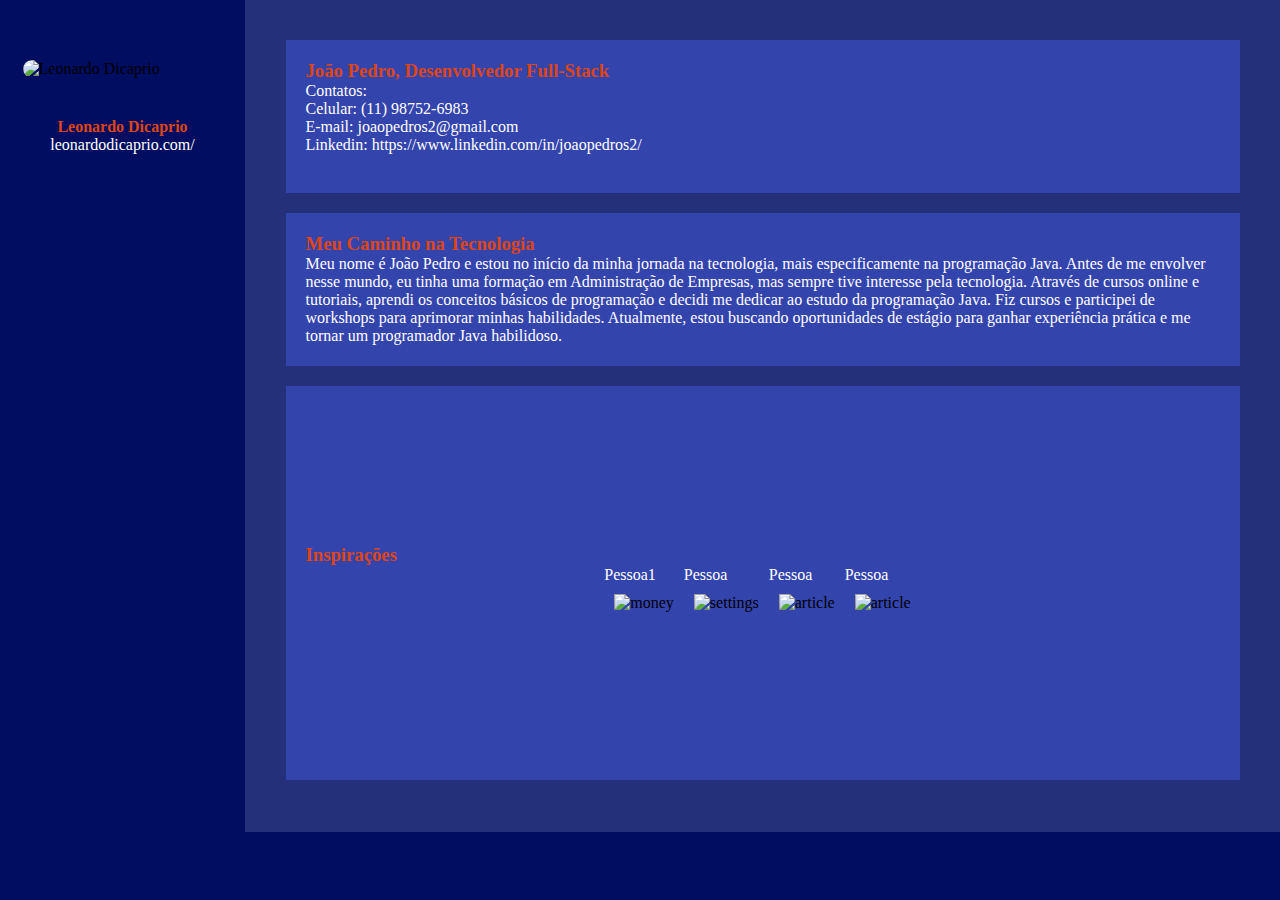
==== projeto-avaliativo/index.html @ 92470cd9 "Criado esqueleto do projeto" ====
<!DOCTYPE html>
<html lang="pt-BR">
    <head>
        <meta charset="UTF-8" />
        <meta name="viewport" content="width=device-width, initial-scale=1.0" />
        <link rel="stylesheet" href="css/style.css" />
        <title>Portifólio</title>
    </head>
    <body>
        <main class="principal">
            <div class="main">
                <div class="sobre-mim">
                    <h3>João Pedro, Desenvolvedor Full-Stack</h3>
                    <p>Contatos:</p>
                    <p>Celular: (11) 98752-6983</p>
                    <p>E-mail: joaopedros2@gmail.com</p>
                    <p>Linkedin: https://www.linkedin.com/in/joaopedros2/</p>
                </div>
                <div class="bio">
                    <h3>Meu Caminho na Tecnologia</h3>
                    <p>
                        Meu nome é João Pedro e estou no início da minha jornada
                        na tecnologia, mais especificamente na programação Java.
                        Antes de me envolver nesse mundo, eu tinha uma formação
                        em Administração de Empresas, mas sempre tive interesse
                        pela tecnologia. Através de cursos online e tutoriais,
                        aprendi os conceitos básicos de programação e decidi me
                        dedicar ao estudo da programação Java. Fiz cursos e
                        participei de workshops para aprimorar minhas
                        habilidades. Atualmente, estou buscando oportunidades de
                        estágio para ganhar experiência prática e me tornar um
                        programador Java habilidoso.
                    </p>
                </div>
                <div class="networking">
                    <h3>Inspirações</h3>
                    <div class="cards">
                        <div class="card pessoa1">
                            <p>Pessoa1</p>
                            <img class="imagem-card" src="https://pbs.twimg.com/profile_images/661339334268710912/g4ZIGU3U_400x400.jpg" alt="money" />
                        </div>

                        <div class="pessoa2">
                            
                            <p>Pessoa</p>
                            <img class="imagem-card" src="https://pbs.twimg.com/profile_images/661339334268710912/g4ZIGU3U_400x400.jpg" alt="settings"
                            />
                        </div>

                        <div class="pessoa3">
                            
                            <p>Pessoa</p>
                            <img
                                class="imagem-card"
                                src="https://pbs.twimg.com/profile_images/661339334268710912/g4ZIGU3U_400x400.jpg"
                                alt="article"
                            />
                        </div>
                        <div class="pessoa4">
                            
                            <p>Pessoa</p>
                            <img
                                class="imagem-card"
                                src="https://pbs.twimg.com/profile_images/661339334268710912/g4ZIGU3U_400x400.jpg"
                                alt="article"
                            />
                        </div>
                    
                    </div>
                </div>
            </div>
        </main>
        <div class="sidebar">
            <img
                id="avatar"
                src="https://res.cloudinary.com/crunchbase-production/image/upload/c_lpad,h_256,w_256,f_auto,q_auto:eco,dpr_1/v1488562834/v0s71rbz7eqwh9qabxq0.png"
                alt="Leonardo Dicaprio"
            />

            <h4>Leonardo Dicaprio</h4>

            <a href="#">leonardodicaprio.com/</a>
        </div>
    </body>
</html>
---- projeto-avaliativo/css/style.css ----
* {
    box-sizing: border-box;
    margin: 0;
    padding: 0;
}

body {
    background-color: #000d61;
    display: flex;
}


.principal {
    display: flex;
    flex-direction: row;
    background-color: #25307a;
    width: 1035px;
}

.sobre-mim {
    background-color: #3444ad;
    display: flex;
    width: 954px;
    height: 153px;
    margin: 40px 40px 10px 40px;
    flex-direction: column;
    padding: 20px;
}

.bio {
    background-color: #3444ad;
    display: flex;
    width: 954px;
    height: 153px;
    margin: 10px 40px;
    flex-direction: column;
    padding: 20px;
}

.networking {
    background-color: #3444ad;
    display: flex;
    width: 954px;
    height: 394px;
    margin: 10px 40px;
    flex-direction: column;
    padding: 20px;
    justify-content: center;
}

.sidebar {
    background-color: #000d61;
    display: flex;
    order: -1;
    width: 245px;
    height: 832px;
    justify-content: flex-start;
    align-items: center;
    flex-direction: column;
    padding: 60px 20px;
}

#avatar {
    margin-bottom: 40px;
    border-radius: 100px;
    width: 200px;
}

.main {
    /* background-color: blue; */
    display: flex;
    flex-direction: column;
    align-items: center;
    width: 100%;
}

.cards {
    display: flex;
    justify-content: center;
    align-items: center;
    flex-wrap: wrap;

}
.imagem-card {
    padding: 10px;
    height: 190px;
}

@media screen and (max-width: 767px) {

    p {
        font-size: 11px;
    }
    /* se largura é menor ou igual a 599px */
    body {
        background-color: green;
        display: flex;
        flex-direction: column;
    }
    .principal {
        display: flex;
        flex-direction: row;
        background-color: #25307a;
        width: 375px;
        
    }

    .sobre-mim {
        background-color: #3444ad;
        display: flex;
        width: 375px;
        height: 153px;
        margin: 40px 40px 10px 40px;
        flex-direction: column;
        padding: 20px;
        justify-content: center;
        
    }

    .bio {
        background-color: #3444ad;
        display: flex;
        width: 375px;
        height: 153px;
        margin: 10px 40px;
        flex-direction: column;
        padding: 20px;
        justify-content: center;
        
    }

    .networking {
        background-color: #3444ad;
        display: flex;
        width: 375px;
        height: 394px;
        margin: 10px 40px;
        flex-direction: column;
        padding: 20px;
        height: 100%;
    }

    .sidebar {
        background-color: #000d61;
        display: flex;
        width: 375px;
        height: 272px;
        justify-content: center;
        align-items: center;
        flex-direction: column;
        padding: 60px 20px;
    }

    #avatar {
        margin-bottom: 40px;
        border-radius: 100px;
        width: 120px;
    }
}

h4 {
    color: rgb(221, 69, 22);
}
a {
    color: white;
    text-decoration: none;
}
p {
    color: white;
}
h3 {
    color: rgb(221, 69, 22);
}
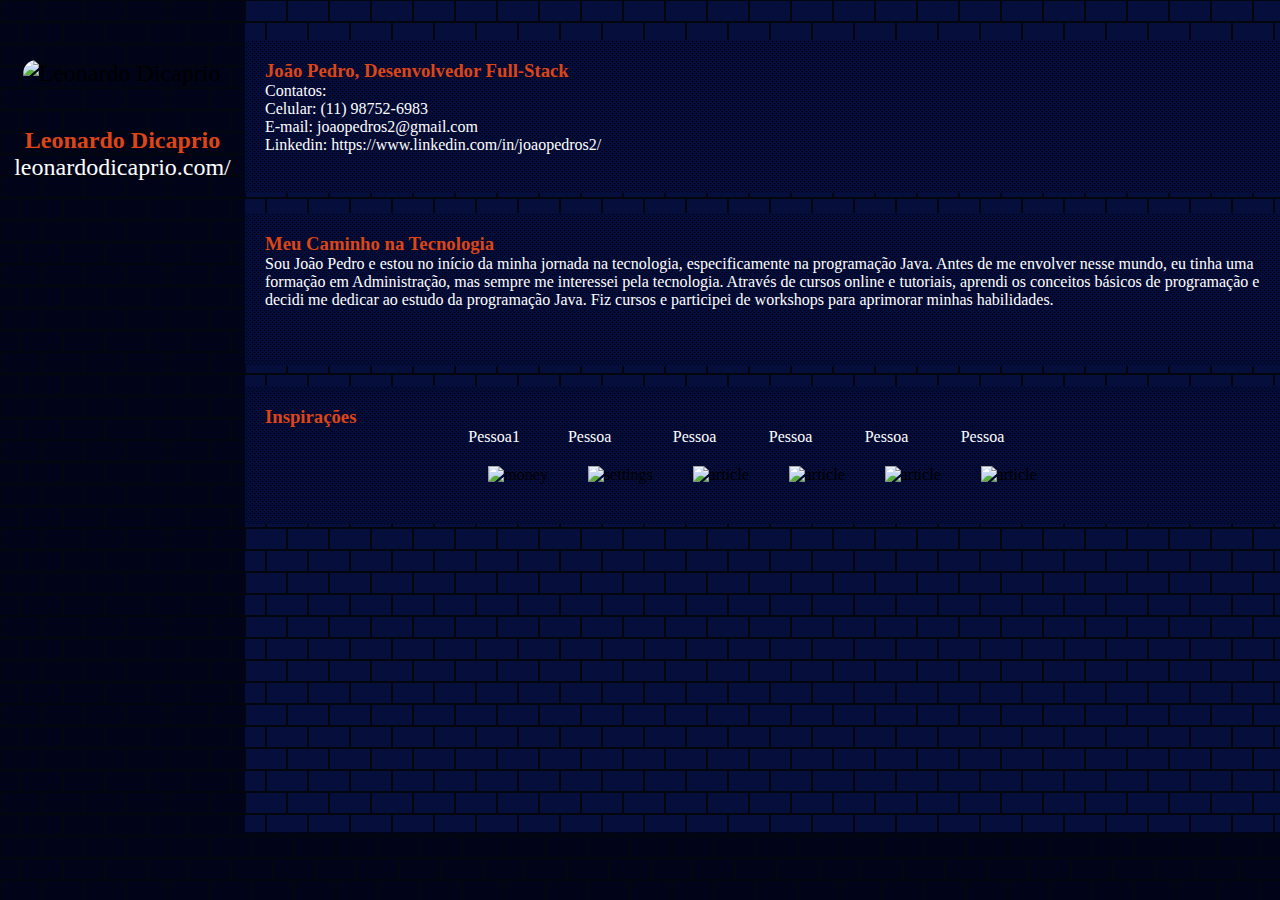
==== commit f8d978dd: "adicionado background" ====
--- a/projeto-avaliativo/index.html
+++ b/projeto-avaliativo/index.html
@@ -19,35 +19,33 @@
                 <div class="bio">
                     <h3>Meu Caminho na Tecnologia</h3>
                     <p>
-                        Meu nome é João Pedro e estou no início da minha jornada
-                        na tecnologia, mais especificamente na programação Java.
+                        Sou João Pedro e estou no início da minha jornada
+                        na tecnologia, especificamente na programação Java.
                         Antes de me envolver nesse mundo, eu tinha uma formação
-                        em Administração de Empresas, mas sempre tive interesse
+                        em Administração, mas sempre me interessei
                         pela tecnologia. Através de cursos online e tutoriais,
                         aprendi os conceitos básicos de programação e decidi me
                         dedicar ao estudo da programação Java. Fiz cursos e
                         participei de workshops para aprimorar minhas
-                        habilidades. Atualmente, estou buscando oportunidades de
-                        estágio para ganhar experiência prática e me tornar um
-                        programador Java habilidoso.
+                        habilidades.
                     </p>
                 </div>
                 <div class="networking">
                     <h3>Inspirações</h3>
                     <div class="cards">
-                        <div class="card pessoa1">
+                        <div class="pessoa">
                             <p>Pessoa1</p>
                             <img class="imagem-card" src="https://pbs.twimg.com/profile_images/661339334268710912/g4ZIGU3U_400x400.jpg" alt="money" />
                         </div>
 
-                        <div class="pessoa2">
+                        <div class="pessoa">
                             
                             <p>Pessoa</p>
                             <img class="imagem-card" src="https://pbs.twimg.com/profile_images/661339334268710912/g4ZIGU3U_400x400.jpg" alt="settings"
                             />
                         </div>
 
-                        <div class="pessoa3">
+                        <div class="pessoa">
                             
                             <p>Pessoa</p>
                             <img
@@ -56,7 +54,7 @@
                                 alt="article"
                             />
                         </div>
-                        <div class="pessoa4">
+                        <div class="pessoa">
                             
                             <p>Pessoa</p>
                             <img
@@ -65,12 +63,32 @@
                                 alt="article"
                             />
                         </div>
+
+                        <div class="pessoa">
+                            
+                            <p>Pessoa</p>
+                            <img
+                                class="imagem-card"
+                                src="https://pbs.twimg.com/profile_images/661339334268710912/g4ZIGU3U_400x400.jpg"
+                                alt="article"
+                            />
+                        </div>
+                        <div class="pessoa">
+                            
+                            <p>Pessoa</p>
+                            <img
+                                class="imagem-card"
+                                src="https://pbs.twimg.com/profile_images/661339334268710912/g4ZIGU3U_400x400.jpg"
+                                alt="article"
+                            />
+                        </div>
+                        
                     
                     </div>
                 </div>
             </div>
         </main>
-        <div class="sidebar">
+        <aside class="sidebar">
             <img
                 id="avatar"
                 src="https://res.cloudinary.com/crunchbase-production/image/upload/c_lpad,h_256,w_256,f_auto,q_auto:eco,dpr_1/v1488562834/v0s71rbz7eqwh9qabxq0.png"
@@ -80,6 +98,6 @@
             <h4>Leonardo Dicaprio</h4>
 
             <a href="#">leonardodicaprio.com/</a>
-        </div>
+        </aside>
     </body>
 </html>
--- a/projeto-avaliativo/css/style.css
+++ b/projeto-avaliativo/css/style.css
@@ -5,22 +5,24 @@
 }
 
 body {
-    background-color: #000d61;
+    background-color: #010418;
+background-image: url("data:image/svg+xml,%3Csvg width='42' height='44' viewBox='0 0 42 44' xmlns='http://www.w3.org/2000/svg'%3E%3Cg id='Page-1' fill='none' fill-rule='evenodd'%3E%3Cg id='brick-wall' fill='%2304060e' fill-opacity='1'%3E%3Cpath d='M0 0h42v44H0V0zm1 1h40v20H1V1zM0 23h20v20H0V23zm22 0h20v20H22V23z'/%3E%3C/g%3E%3C/g%3E%3C/svg%3E");
     display: flex;
 }
-
 
 .principal {
     display: flex;
     flex-direction: row;
-    background-color: #25307a;
-    width: 1035px;
+    background-color: #060f3b;
+background-image: url("data:image/svg+xml,%3Csvg width='42' height='44' viewBox='0 0 42 44' xmlns='http://www.w3.org/2000/svg'%3E%3Cg id='Page-1' fill='none' fill-rule='evenodd'%3E%3Cg id='brick-wall' fill='%2304060e' fill-opacity='1'%3E%3Cpath d='M0 0h42v44H0V0zm1 1h40v20H1V1zM0 23h20v20H0V23zm22 0h20v20H22V23z'/%3E%3C/g%3E%3C/g%3E%3C/svg%3E");
+    width: 100%;
 }
 
 .sobre-mim {
-    background-color: #3444ad;
+    background-color: #040c3a;
+    background-image: url("data:image/svg+xml,%3Csvg xmlns='http://www.w3.org/2000/svg' width='4' height='4' viewBox='0 0 4 4'%3E%3Cpath fill='%23000106' fill-opacity='1' d='M1 3h1v1H1V3zm2-2h1v1H3V1z'%3E%3C/path%3E%3C/svg%3E");
     display: flex;
-    width: 954px;
+    width: 100%;
     height: 153px;
     margin: 40px 40px 10px 40px;
     flex-direction: column;
@@ -28,9 +30,10 @@
 }
 
 .bio {
-    background-color: #3444ad;
+    background-color: #040c3a;
+    background-image: url("data:image/svg+xml,%3Csvg xmlns='http://www.w3.org/2000/svg' width='4' height='4' viewBox='0 0 4 4'%3E%3Cpath fill='%23000106' fill-opacity='1' d='M1 3h1v1H1V3zm2-2h1v1H3V1z'%3E%3C/path%3E%3C/svg%3E");
     display: flex;
-    width: 954px;
+    width: 100%;
     height: 153px;
     margin: 10px 40px;
     flex-direction: column;
@@ -38,10 +41,11 @@
 }
 
 .networking {
-    background-color: #3444ad;
+    background-color: #040c3a;
+    background-image: url("data:image/svg+xml,%3Csvg xmlns='http://www.w3.org/2000/svg' width='4' height='4' viewBox='0 0 4 4'%3E%3Cpath fill='%23000106' fill-opacity='1' d='M1 3h1v1H1V3zm2-2h1v1H3V1z'%3E%3C/path%3E%3C/svg%3E");
     display: flex;
-    width: 954px;
-    height: 394px;
+    width: 100%;
+    /* height: 100%; */
     margin: 10px 40px;
     flex-direction: column;
     padding: 20px;
@@ -49,7 +53,8 @@
 }
 
 .sidebar {
-    background-color: #000d61;
+    background-color: #010418;
+    background-image: url("data:image/svg+xml,%3Csvg width='42' height='44' viewBox='0 0 42 44' xmlns='http://www.w3.org/2000/svg'%3E%3Cg id='Page-1' fill='none' fill-rule='evenodd'%3E%3Cg id='brick-wall' fill='%2304060e' fill-opacity='1'%3E%3Cpath d='M0 0h42v44H0V0zm1 1h40v20H1V1zM0 23h20v20H0V23zm22 0h20v20H22V23z'/%3E%3C/g%3E%3C/g%3E%3C/svg%3E");
     display: flex;
     order: -1;
     width: 245px;
@@ -58,6 +63,7 @@
     align-items: center;
     flex-direction: column;
     padding: 60px 20px;
+    font-size: x-large;
 }
 
 #avatar {
@@ -79,71 +85,63 @@
     justify-content: center;
     align-items: center;
     flex-wrap: wrap;
-
 }
 .imagem-card {
-    padding: 10px;
-    height: 190px;
+    margin: 20px;
+    width: 220px;
 }
 
 @media screen and (max-width: 767px) {
-
     p {
         font-size: 11px;
     }
     /* se largura é menor ou igual a 599px */
     body {
-        background-color: green;
         display: flex;
         flex-direction: column;
     }
     .principal {
         display: flex;
         flex-direction: row;
-        background-color: #25307a;
-        width: 375px;
-        
+        width: 100%;
     }
 
     .sobre-mim {
-        background-color: #3444ad;
         display: flex;
-        width: 375px;
+        width: 100%;
         height: 153px;
         margin: 40px 40px 10px 40px;
         flex-direction: column;
         padding: 20px;
-        justify-content: center;
-        
+        justify-content: flex-start;
     }
 
     .bio {
-        background-color: #3444ad;
+        
         display: flex;
-        width: 375px;
-        height: 153px;
+        width: 100%;
+        height: 100%;
         margin: 10px 40px;
         flex-direction: column;
         padding: 20px;
-        justify-content: center;
-        
+        justify-content: flex-start;
     }
 
     .networking {
-        background-color: #3444ad;
+        
         display: flex;
-        width: 375px;
+        width: 100%;
         height: 394px;
         margin: 10px 40px;
         flex-direction: column;
         padding: 20px;
         height: 100%;
+        justify-content: flex-start;
     }
 
     .sidebar {
-        background-color: #000d61;
         display: flex;
-        width: 375px;
+        width: 100%;
         height: 272px;
         justify-content: center;
         align-items: center;
@@ -171,5 +169,3 @@
 h3 {
     color: rgb(221, 69, 22);
 }
-
-
